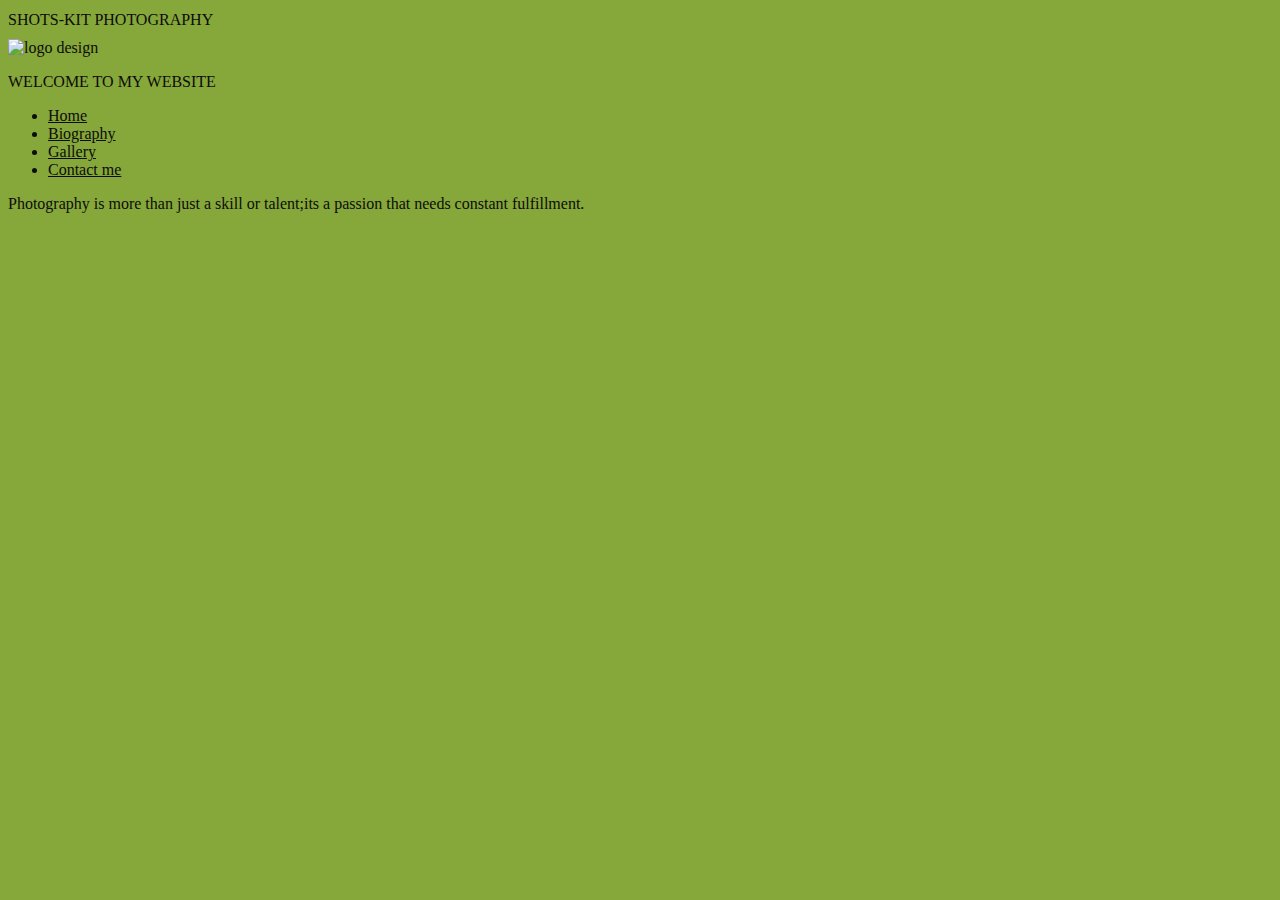
==== index.html @ ec989578 "Add submission form" ====
<!DOCTYPE html>
<html>
    <head>
    <title>Photography</title>
            <link rel="stylesheet" href="index.css">
    </head>
    <body>
        <h1>SHOTS-KIT PHOTOGRAPHY</h1>
        <div class="container">
            <div class="logo">
        <img src="https://bit.ly/3rpSGjx" alt="logo design" height="405" width="304"
     </div>
         <p><align=left></align>WELCOME TO MY WEBSITE<strong></strong></p> 
         <p>
            
            <div class="navbar">
        
        <div class="icon-bar" onclick="Show()">
            <i></i>
            <i></i>
            <i></i>
        </div>

        <ul id="nav-lists">
            <a><li><a href="index.html">Home</a></li></a>
            <li><a href="index2.html">Biography</a></li></a>
             <a><li><a href="Downloads/Gallery.html">Gallery</a></li></a>
            <li><a href="index3.html">Contact me</a></li></a>
        </ul>
        
        </div>
         </p>
        </div>
        <div class="body">
            <p><em>Photography</em> is more than just a skill or talent;its a passion that needs constant fulfillment.</p>
        </div>
        </body>
        </html>
---- index.css ----
*{ 
    scroll-padding-top: ;
     background: #86a739;
     background-attachment: scroll;
     background-origin: border-box;
    color: rgb(12, 12, 12);
    text-align: left;
font-family: cursive;
font-weight: 100;
font-size: medium;
font-style: inherit;
}
#body
{
    div.c {
        text-align;border-top-left-radius: 0mm;
      } 
      
}
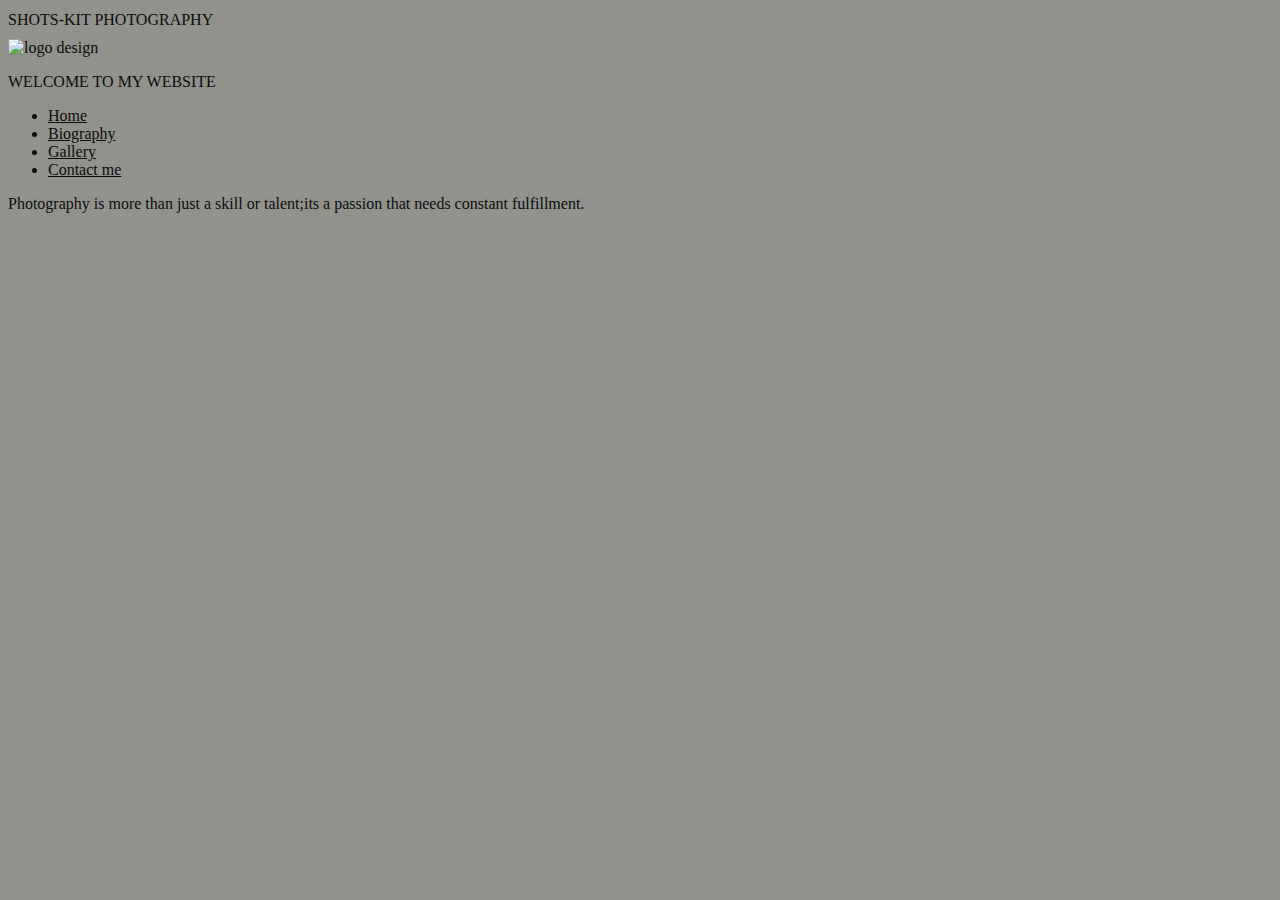
==== commit 27438d83: "change font" ====
--- a/index.html
+++ b/index.html
@@ -9,7 +9,7 @@
         <div class="container">
             <div class="logo">
         <img src="https://bit.ly/3rpSGjx" alt="logo design" height="405" width="304"
-     </div>
+         </div>
          <p><align=left></align>WELCOME TO MY WEBSITE<strong></strong></p> 
          <p>
             
--- a/index.css
+++ b/index.css
@@ -1,8 +1,6 @@
 *{ 
     scroll-padding-top: ;
-     background: #86a739;
-     background-attachment: scroll;
-     background-origin: border-box;
+     background: #90928b;
     color: rgb(12, 12, 12);
     text-align: left;
 font-family: cursive;
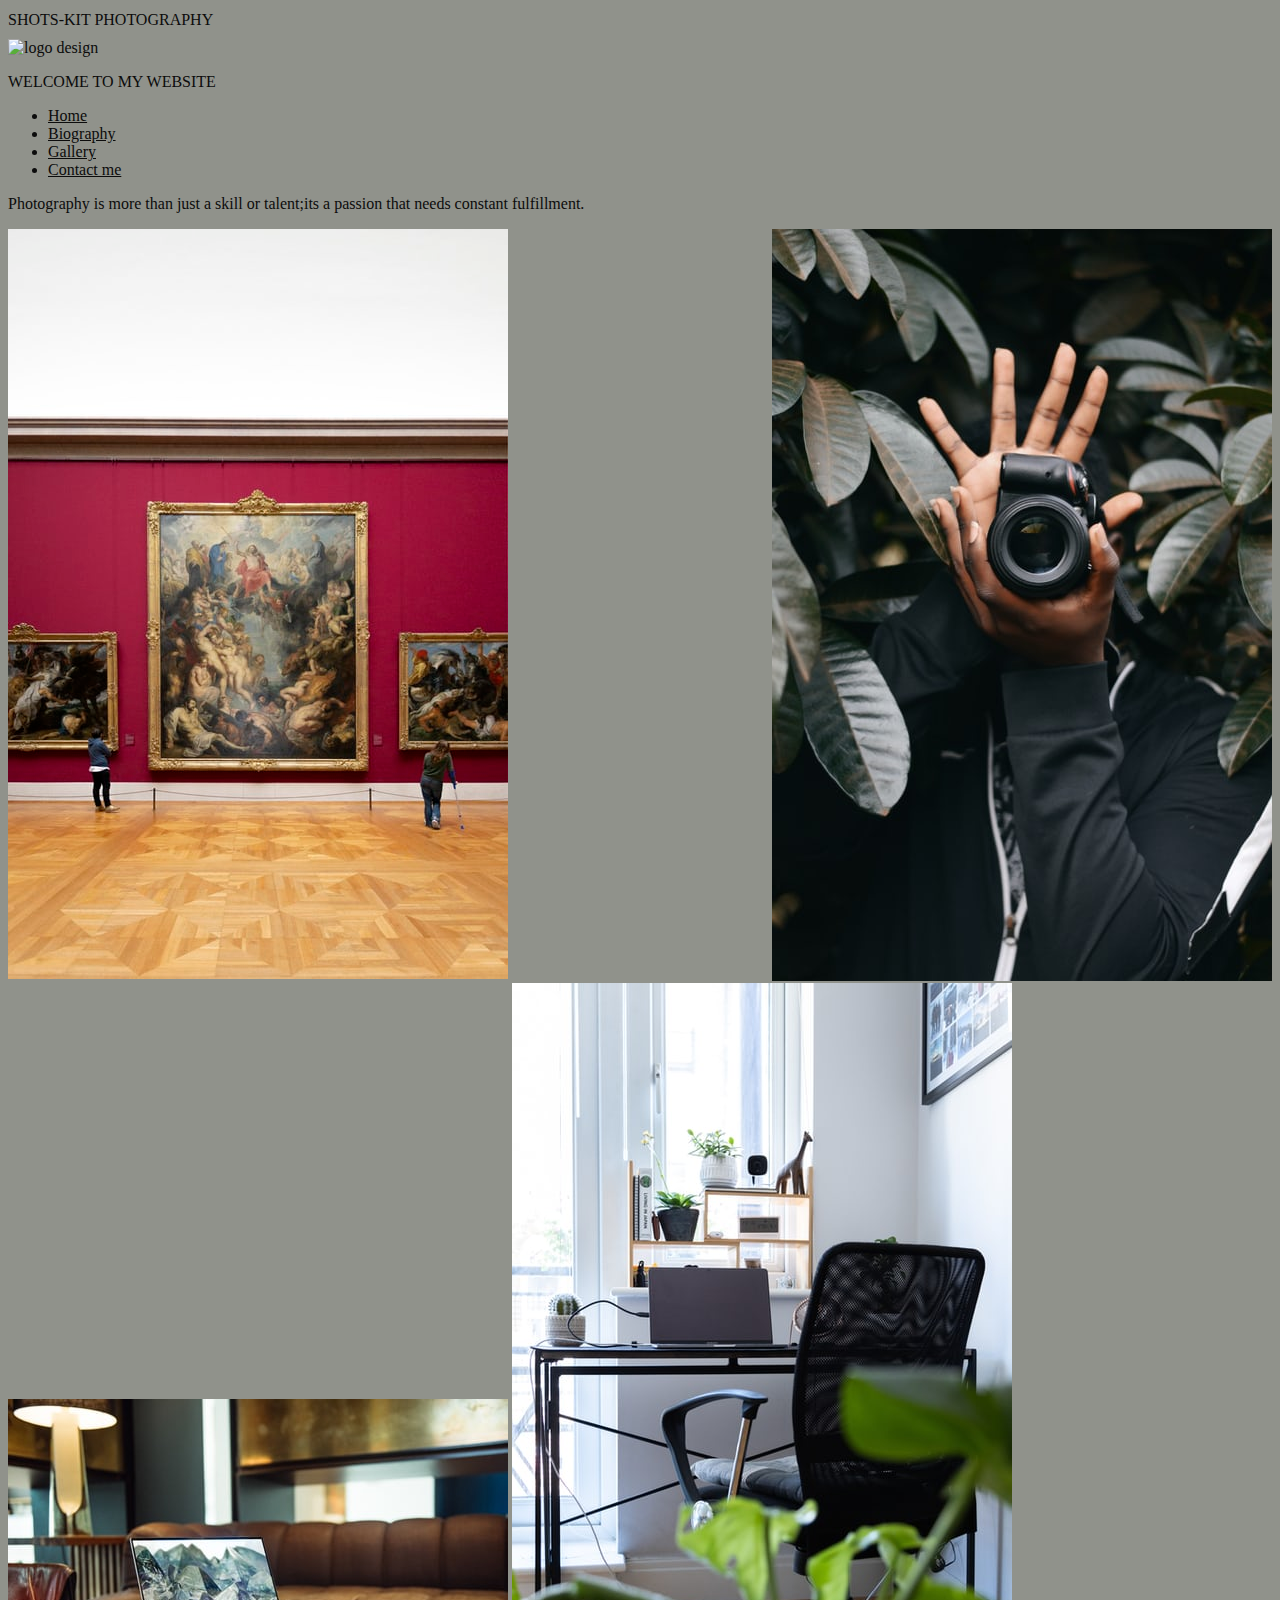
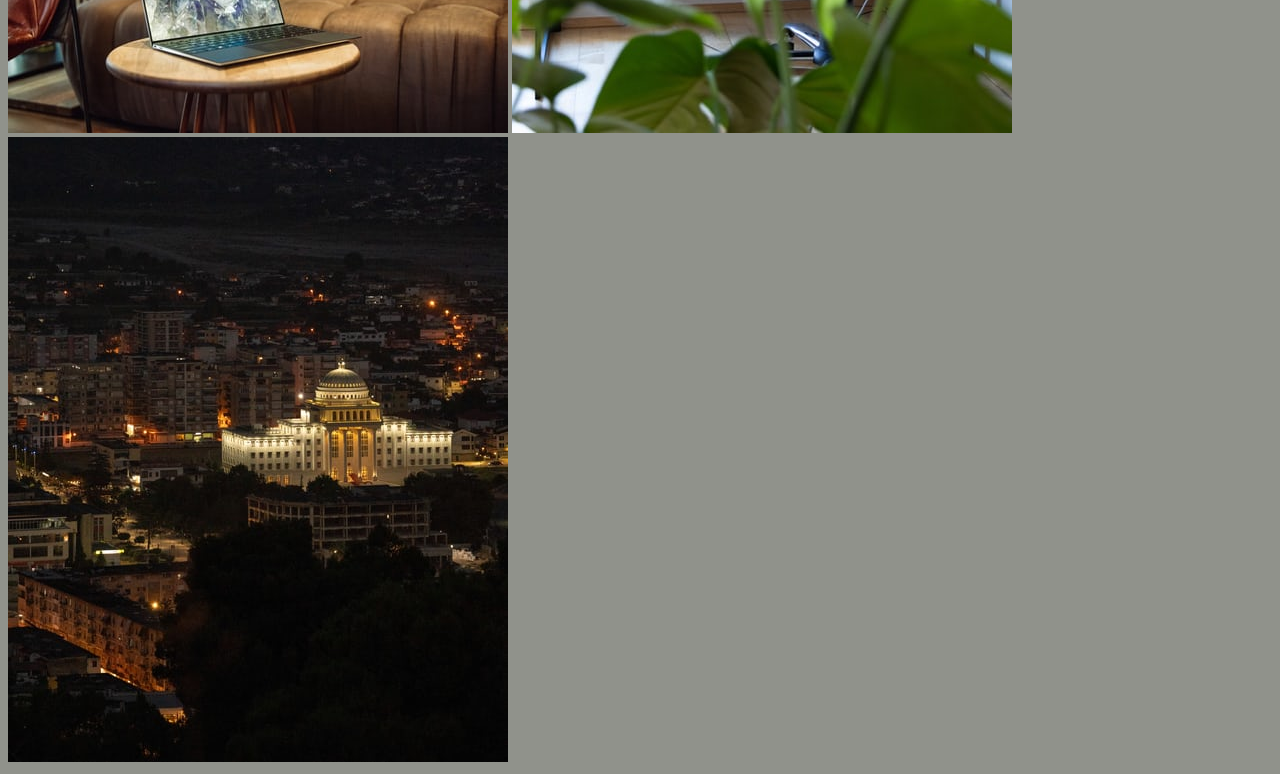
==== commit ed310e9c: "added images" ====
--- a/index.html
+++ b/index.html
@@ -33,6 +33,12 @@
         </div>
         <div class="body">
             <p><em>Photography</em> is more than just a skill or talent;its a passion that needs constant fulfillment.</p>
+            <img id="photo3" src="./assest/img/photo3.jpeg" alt="">
+            <img src="assest/img/photo2.jpeg">
+            <img src="assest/img/photo4.jpeg" alt="">
+            <img src="assest/img/photo6.jpeg" alt="">
+            <img src="assest/img/photo7.jpeg" alt="">
+            
         </div>
         </body>
         </html>--- a/index.css
+++ b/index.css
@@ -8,12 +8,7 @@
 font-size: medium;
 font-style: inherit;
 }
-#body
-{
-    div.c {
-        text-align;border-top-left-radius: 0mm;
-      } 
-      
+#photo3{
+    float: right;
 }
 
-
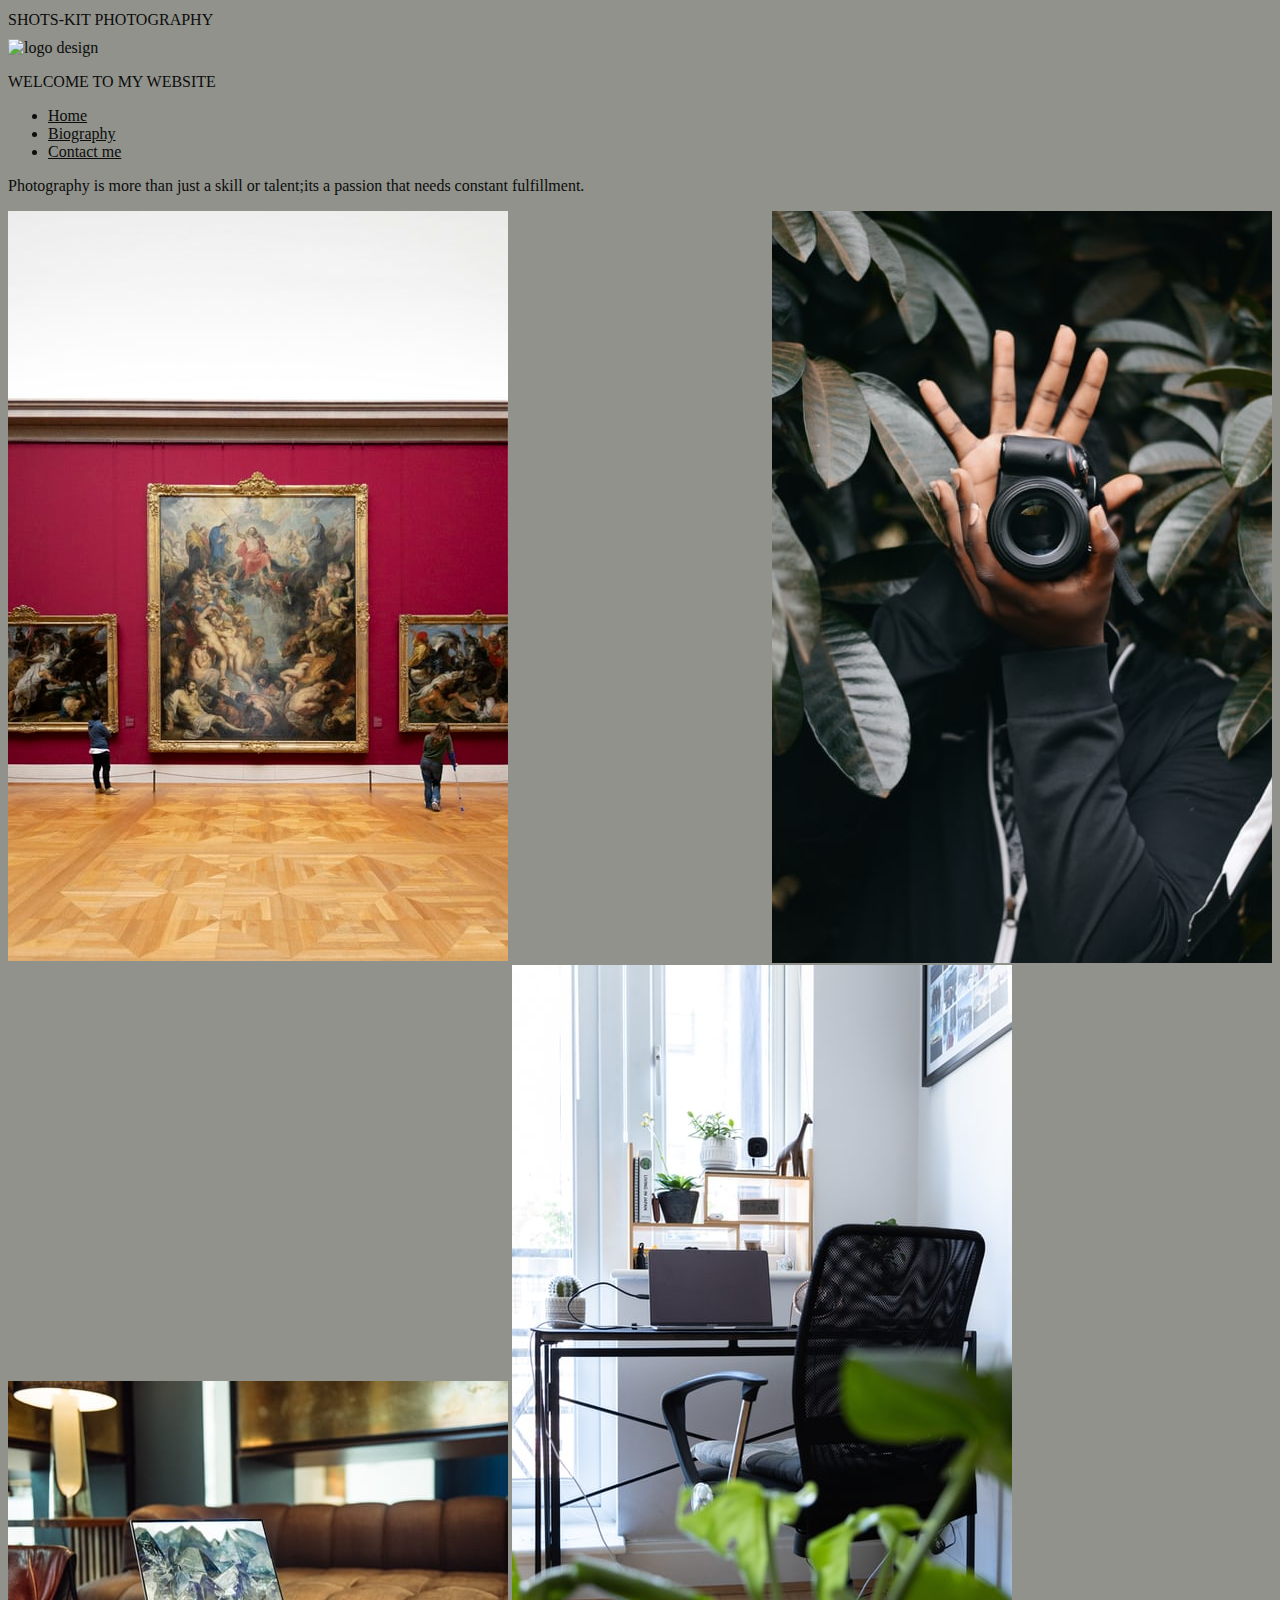
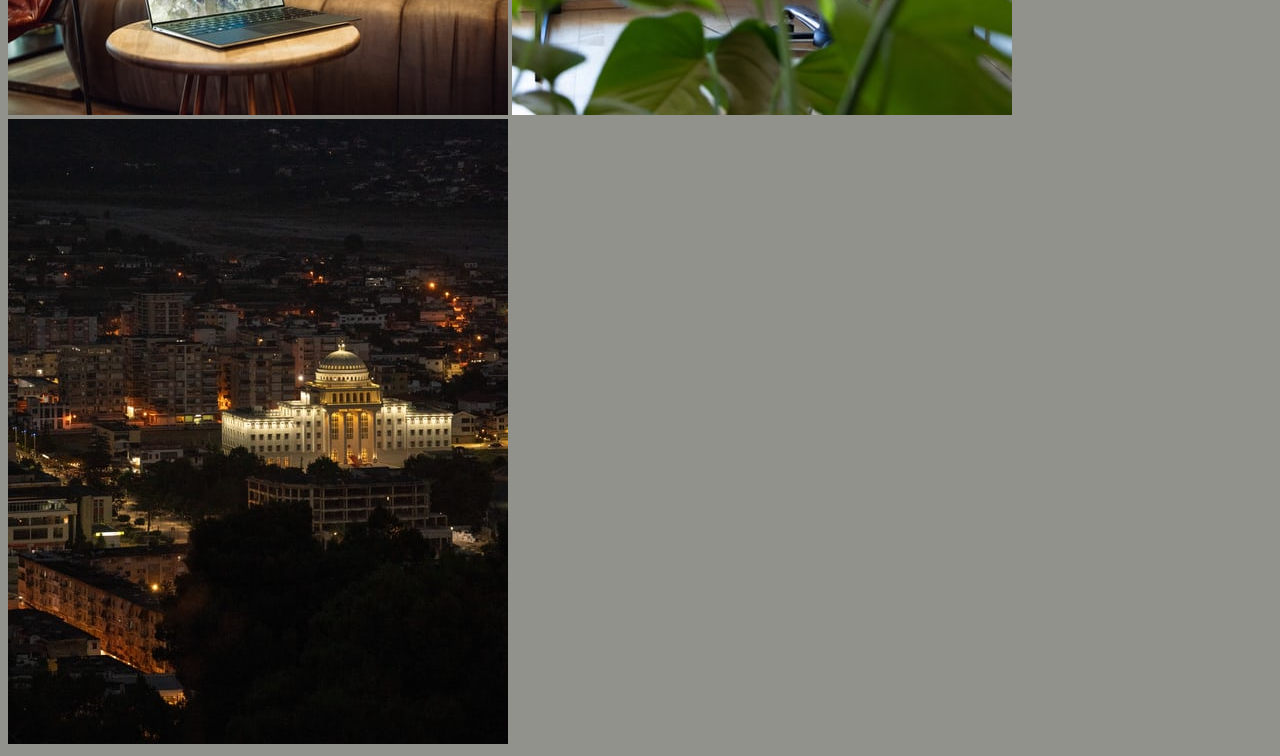
==== commit 29fd954f: "Deleted gallery tab" ====
--- a/index.html
+++ b/index.html
@@ -24,7 +24,6 @@
         <ul id="nav-lists">
             <a><li><a href="index.html">Home</a></li></a>
             <li><a href="index2.html">Biography</a></li></a>
-             <a><li><a href="Downloads/Gallery.html">Gallery</a></li></a>
             <li><a href="index3.html">Contact me</a></li></a>
         </ul>
         
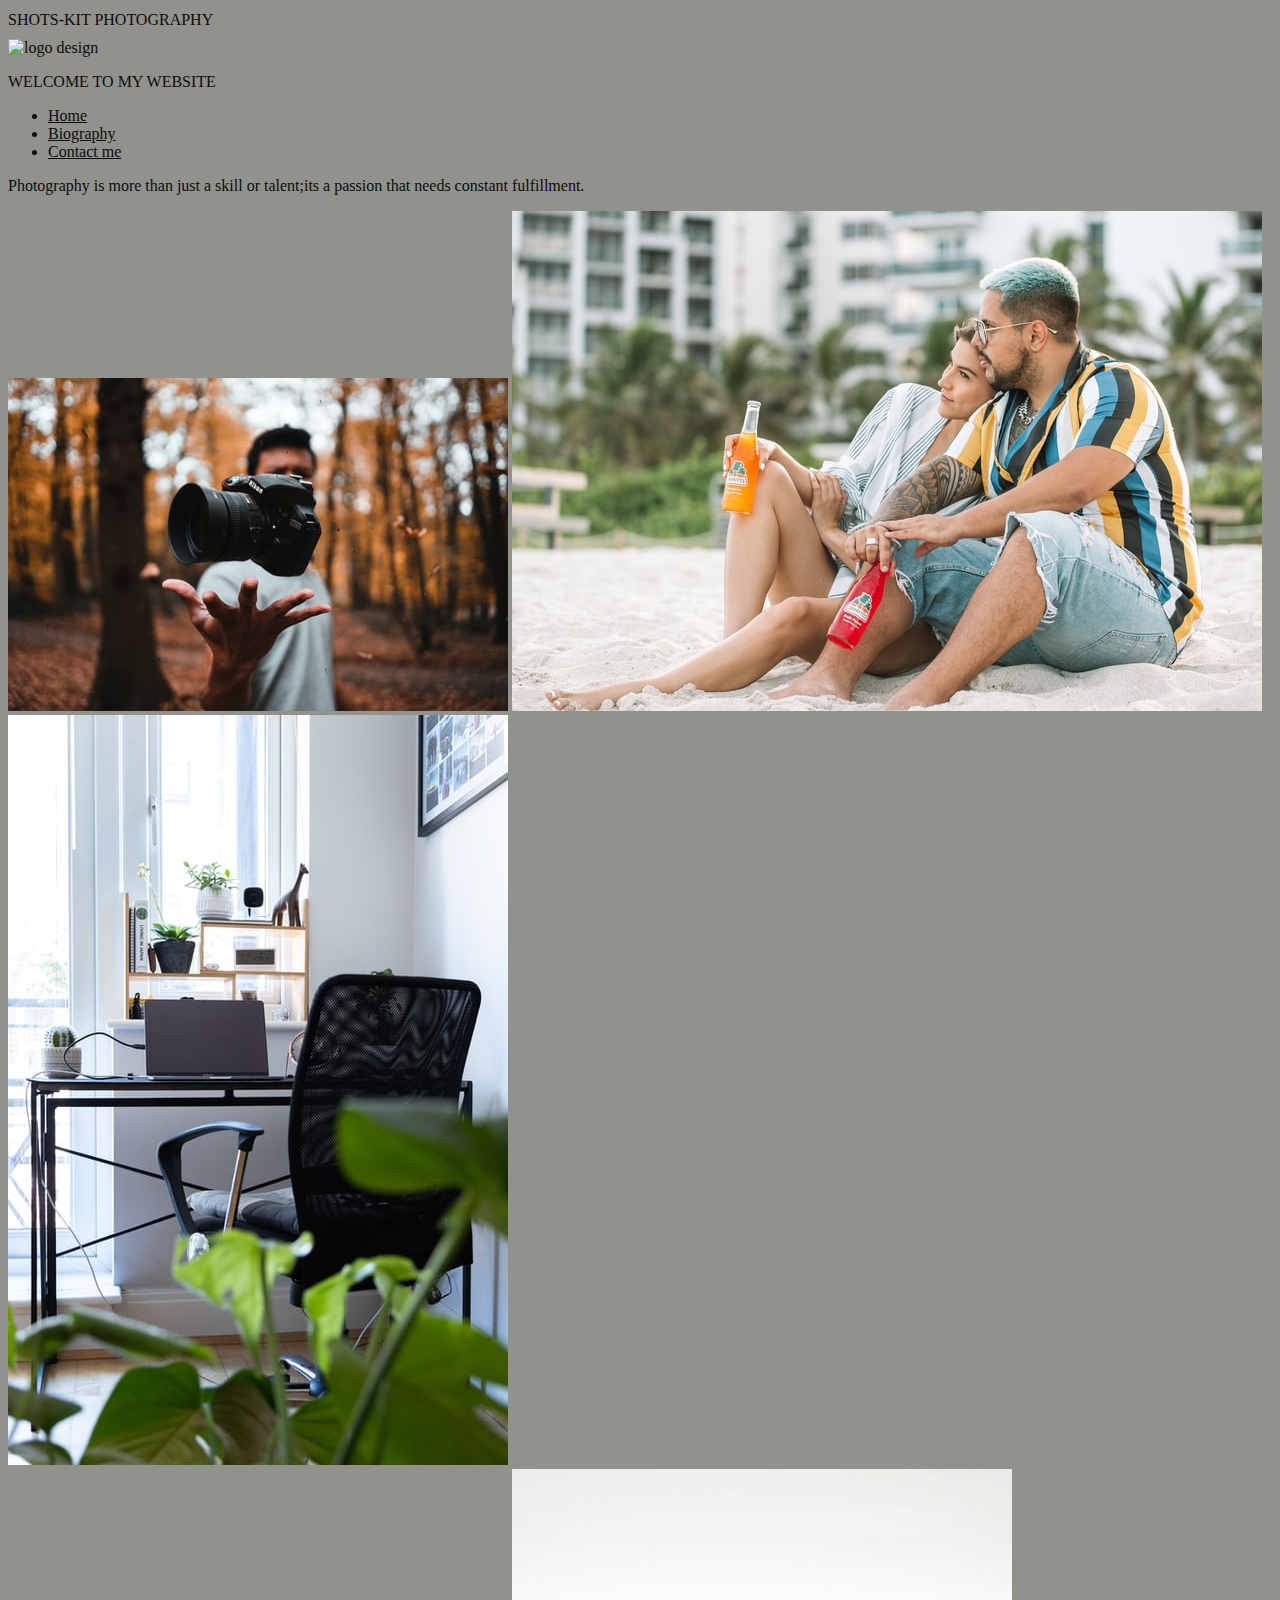
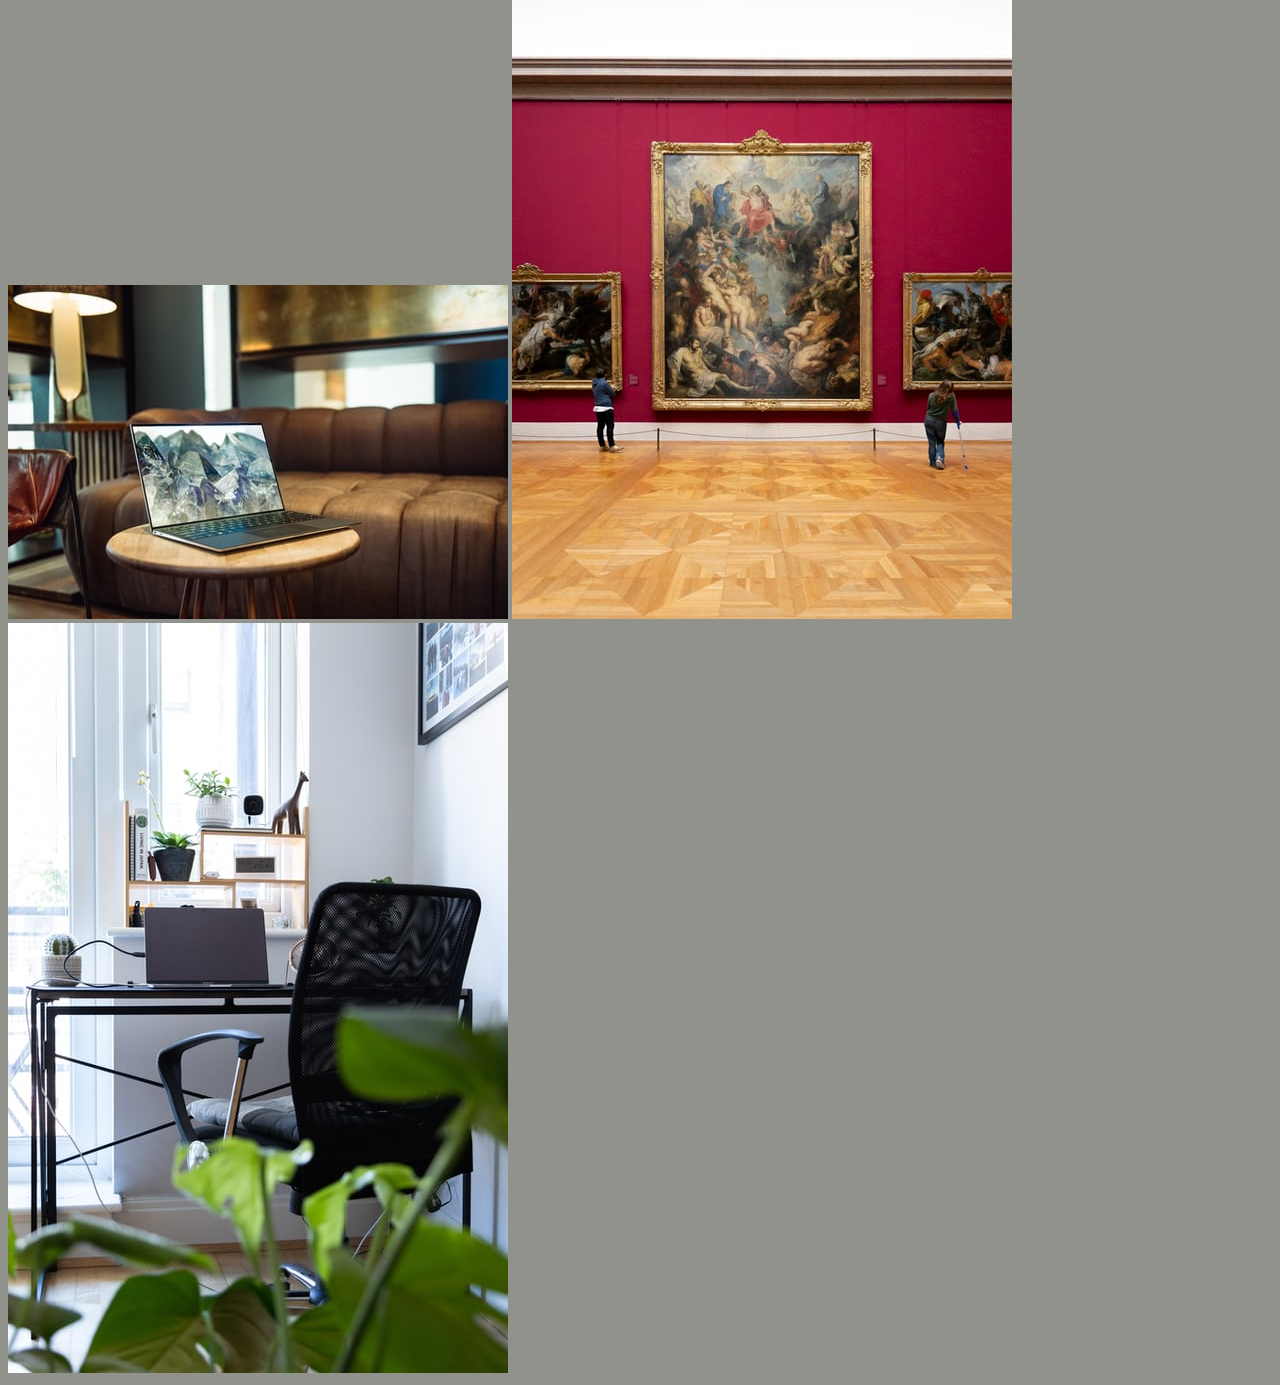
==== commit bf420b49: "Station images" ====
--- a/index.html
+++ b/index.html
@@ -7,8 +7,8 @@
     <body>
         <h1>SHOTS-KIT PHOTOGRAPHY</h1>
         <div class="container">
-            <div class="logo">
-        <img src="https://bit.ly/3rpSGjx" alt="logo design" height="405" width="304"
+        <div class="logo">
+            <img src="https://bit.ly/3rpSGjx" alt="logo design" height="300" width="300">
          </div>
          <p><align=left></align>WELCOME TO MY WEBSITE<strong></strong></p> 
          <p>
@@ -32,12 +32,21 @@
         </div>
         <div class="body">
             <p><em>Photography</em> is more than just a skill or talent;its a passion that needs constant fulfillment.</p>
-            <img id="photo3" src="./assest/img/photo3.jpeg" alt="">
-            <img src="assest/img/photo2.jpeg">
-            <img src="assest/img/photo4.jpeg" alt="">
-            <img src="assest/img/photo6.jpeg" alt="">
-            <img src="assest/img/photo7.jpeg" alt="">
-            
+            <!--start of flex box-->
+            <div class="container">
+                <img src="./assest/img/photo.jpeg" alt="">
+                 <img src="./assest/img/photo8.jpeg" alt="" >
+                 <img src="./assest/img/photo6.jpeg" alt="">
+            </div>
+            <div class="container">
+                <img src="./assest/img/photo4.jpeg" alt="">
+                <img src="./assest/img/photo2.jpeg " alt=""> 
+                <img src="./assest/img/photo6.jpeg" alt="">
+            </div> 
+
+          
+            <!--end of flex box-->
+      
         </div>
         </body>
         </html>--- a/index.css
+++ b/index.css
@@ -1,5 +1,5 @@
 *{ 
-    scroll-padding-top: ;
+    
      background: #90928b;
     color: rgb(12, 12, 12);
     text-align: left;
@@ -9,6 +9,19 @@
 font-style: inherit;
 }
 #photo3{
-    float: right;
+    
+    display: flex;
 }
 
+.column{
+    float: left;
+    width: 20%;
+
+}
+.row{
+    float: left;
+}
+.conteiner{
+display: flex;
+}
+
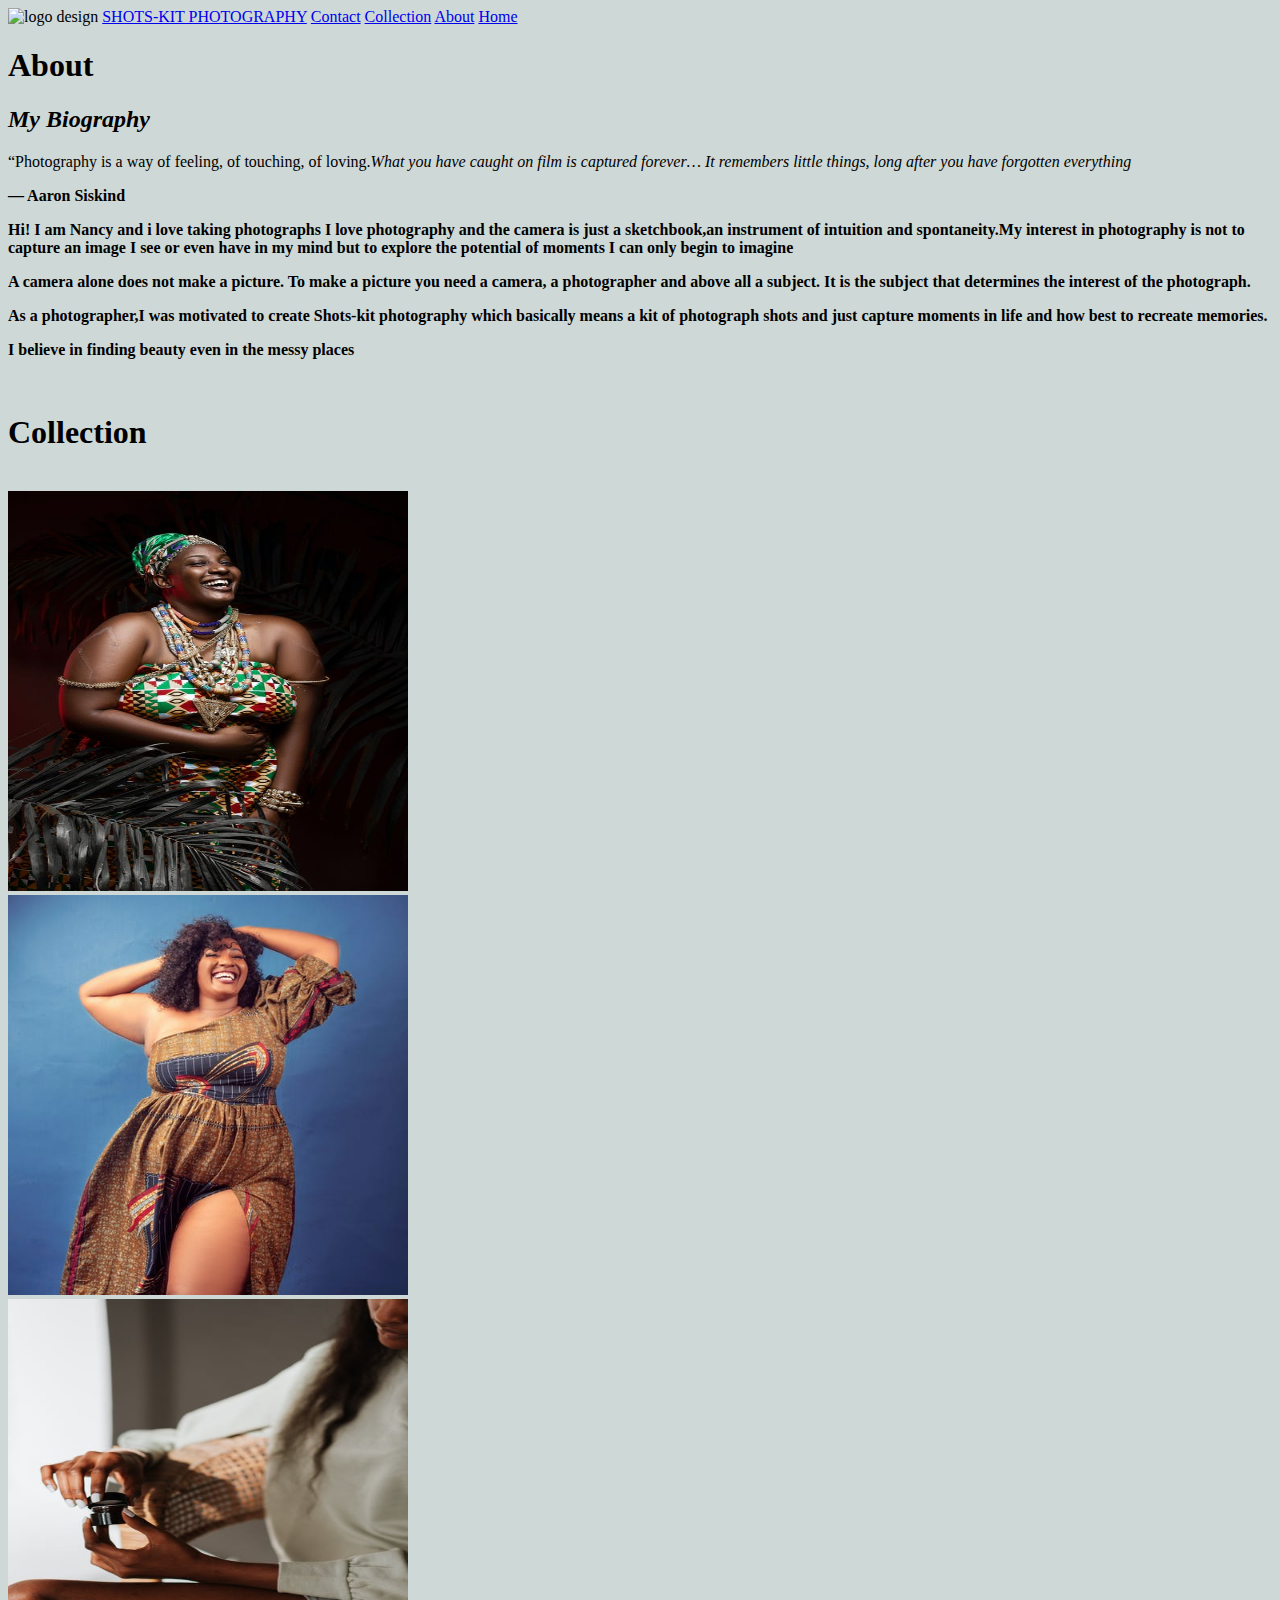
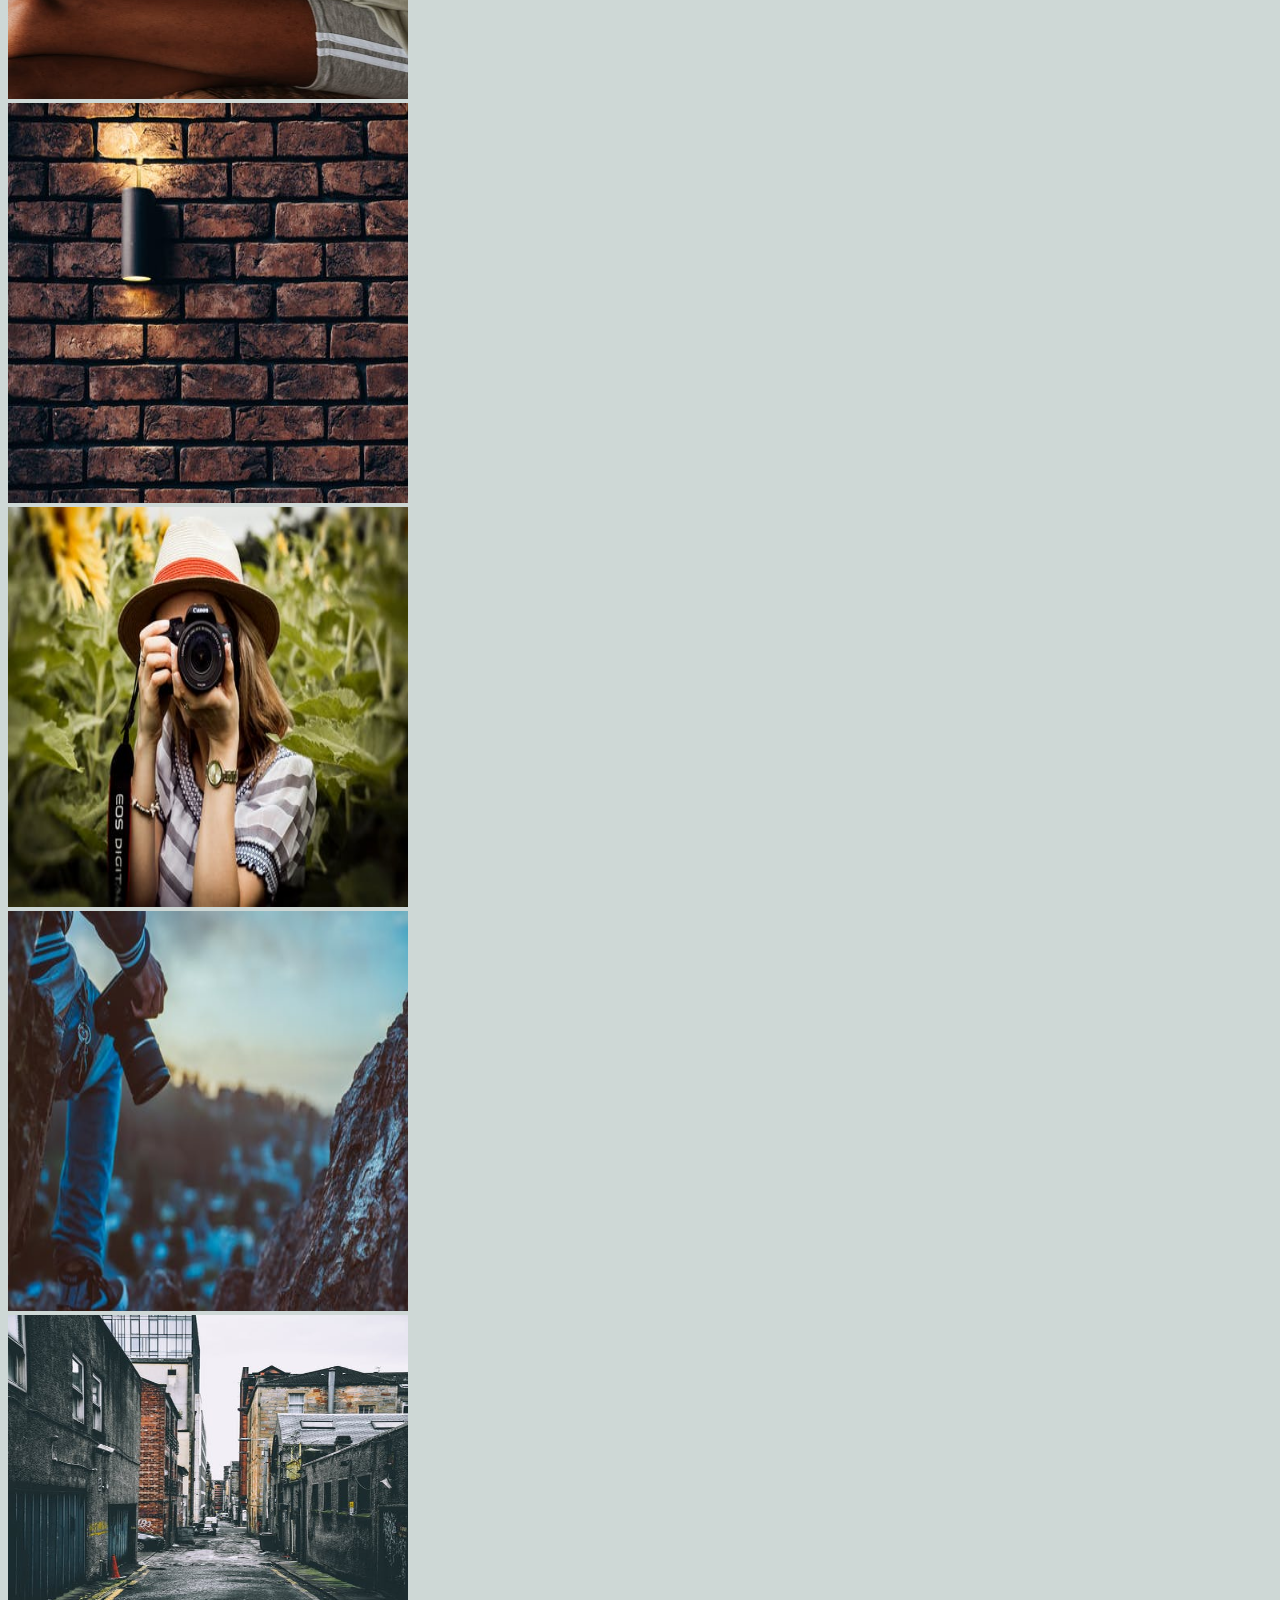
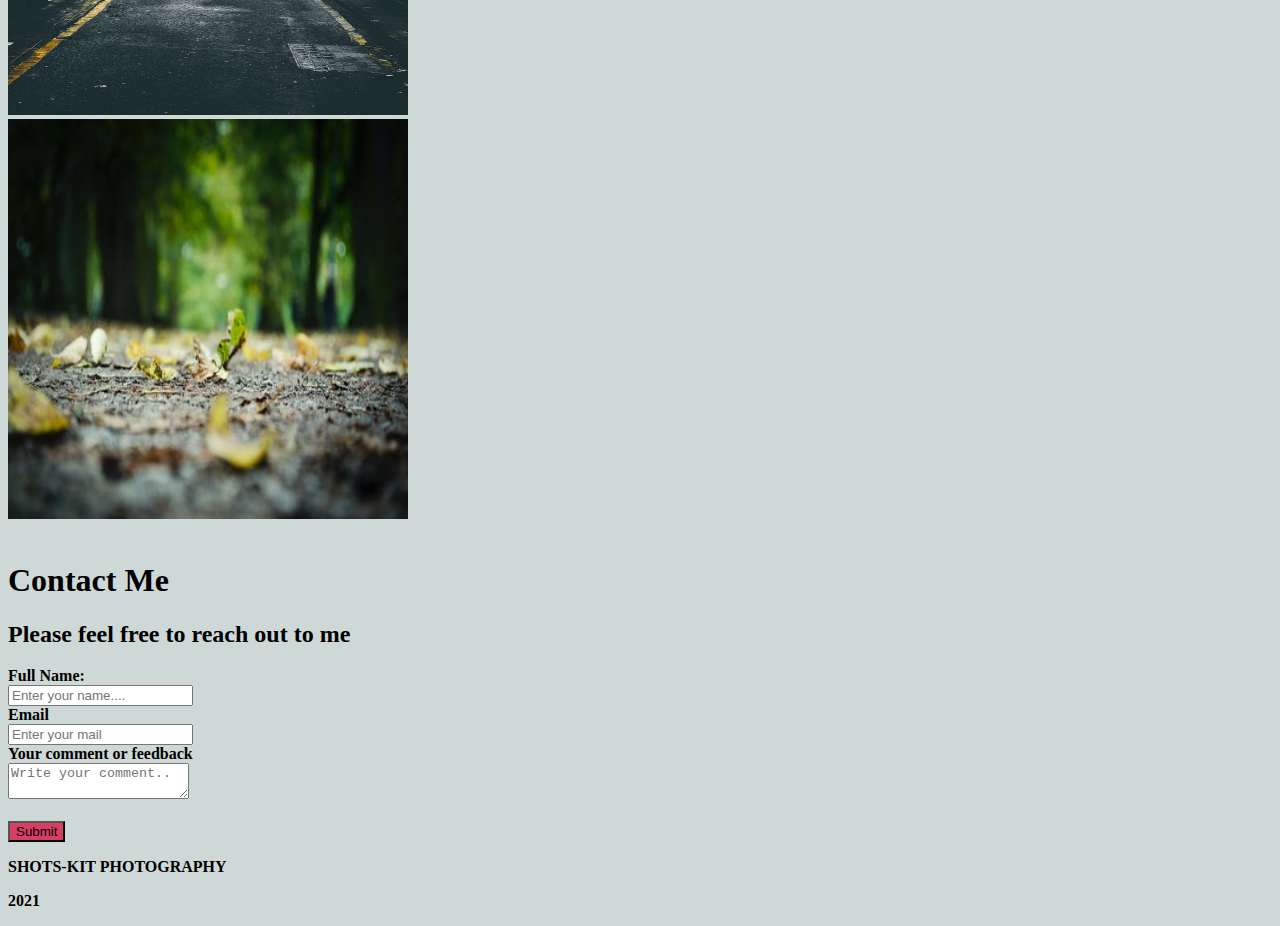
==== commit 8fb98c95: "Change the code base" ====
--- a/index.html
+++ b/index.html
@@ -1,52 +1,124 @@
 <!DOCTYPE html>
-<html>
-    <head>
-    <title>Photography</title>
-            <link rel="stylesheet" href="index.css">
-    </head>
-    <body>
-        <h1>SHOTS-KIT PHOTOGRAPHY</h1>
+<head>
+    <meta charset="UTF-8">
+    <meta http-equiv="X-UA-Compatible" content="IE=edge">
+    <meta name="viewport" content="width=device-width, initial-scale=1.0">
+    <title>photography-shots</title>
+    <link rel="stylesheet" href="./assets/css/index.css">
+</head>
+<body style="background-color: #ced8d6;">
+    <!--Start of the navbar-->
+    <header id="home">
+        <div class="navbar">
+         <img src="https://bit.ly/3rpSGjx" alt="logo design" height="300" width="300">
+            <a href="#Name">SHOTS-KIT PHOTOGRAPHY</a>
+            <a href="#contact">Contact</a>
+            <a href="#Collection">Collection</a>
+            <a href="#about">About</a>
+            <a class="active" href="#home">Home</a>
+        </div>
+    </header>
+    <!--End of the navbar-->
+    <main class="main-content">
+        <!--Start of the about page-->
         <div class="container">
-        <div class="logo">
-            <img src="https://bit.ly/3rpSGjx" alt="logo design" height="300" width="300">
-         </div>
-         <p><align=left></align>WELCOME TO MY WEBSITE<strong></strong></p> 
-         <p>
+            <h1 id="about">About </h1>
+            <h2> <span style="font-style: oblique;"> My Biography</span> </h2>
+            <p><span style="font-family: 'Times New Roman', Times, serif;">
+            <p> 
+                “Photography is a way of feeling, of touching, of loving.<em>What you have caught on film is captured forever… It remembers little things, long after you have forgotten everything</em>
+            </p>
+               <p> <strong>— Aaron Siskind </stong></p>
+                </span>
+            </p>
+            <p>
+                Hi! I am Nancy and i love taking photographs
+                I love photography and the camera is just a sketchbook,an instrument of intuition and spontaneity.My interest in photography is not to capture an image I see or even have in my mind but to explore the potential of moments I can only begin to imagine</p>
+            <p> A camera alone does not make a picture. To make a picture you need a camera, a photographer and above all a subject. It is the subject that determines the interest of the photograph.
+            <p>As a photographer,I was motivated to create Shots-kit photography which basically means a kit of photograph shots and just capture moments in life and how best to recreate memories.</p>
+        
+                I believe in finding beauty even in the messy places
+            </p>
+        <!--End of the about page-->
+
+        <!--start of the Collections Page-->
+        </br>
+        <h1 id="#Collection">Collection</h1>
+    </br>
+        <div class="#Collection">
             
-            <div class="navbar">
+            <div class="box1">
+                <img src="./Assets/snap1.jpeg" alt="" height="400" width="400">
+                
+            </div>
+            <div class="box2">
+                <img src="./Assets/snap2.jpeg" alt="" height="400" width="400">
+            
+            </div>
+            <div class="box3">
+                <img src="./Assets/snap3.jpeg" alt="" height="400" width="400">
+            
+            </div>
+            <div class="box4">
+                <img src="./Assets/snap7.jpeg" alt="" height="400" width="400">
+            </div>
+
+            
+        </div>
+        <div class="#Collection">
+            
+            <div class="box1">
+                <img src="./Assets/snap4.jpeg" alt="" height="400" width="400">
         
-        <div class="icon-bar" onclick="Show()">
-            <i></i>
-            <i></i>
-            <i></i>
+            </div>
+            <div class="box2">
+                <img src="./Assets/snap5.jpeg" alt="" height="400" width="400">
+            </div>
+            <div class="box3">
+                <img src="./Assets/snap6.jpeg "alt="" height="400" width="400">
+            </div>
+            <div class="box4">
+                <img src="./Assets/snap8.jpeg" alt="" height="400" width="400">
+            </div>
         </div>
+</br>   
 
-        <ul id="nav-lists">
-            <a><li><a href="index.html">Home</a></li></a>
-            <li><a href="index2.html">Biography</a></li></a>
-            <li><a href="index3.html">Contact me</a></li></a>
-        </ul>
+        <!--end of the Collections Page-->
+        <!--start of the Contact Page-->
         
-        </div>
-         </p>
-        </div>
-        <div class="body">
-            <p><em>Photography</em> is more than just a skill or talent;its a passion that needs constant fulfillment.</p>
-            <!--start of flex box-->
-            <div class="container">
-                <img src="./assest/img/photo.jpeg" alt="">
-                 <img src="./assest/img/photo8.jpeg" alt="" >
-                 <img src="./assest/img/photo6.jpeg" alt="">
-            </div>
-            <div class="container">
-                <img src="./assest/img/photo4.jpeg" alt="">
-                <img src="./assest/img/photo2.jpeg " alt=""> 
-                <img src="./assest/img/photo6.jpeg" alt="">
-            </div> 
+<div>
+    <h1 id="contact">Contact Me</h1>
+    <h2>Please feel free to reach out to me</h2>
 
-          
-            <!--end of flex box-->
-      
-        </div>
-        </body>
-        </html>+
+        <div class="form">
+            <form action="">
+                <label for="name">Full Name:</label></br>
+                <input type="text" name="name" placeholder="Enter your name...."></br>
+                <label for="email">Email</label></br>
+                <input type="text" name="email" placeholder="Enter your mail"></br>
+                <label for="message">Your comment or feedback</label></br>
+                <textarea id="subject" name="subject" placeholder="Write your comment.." ></textarea> </br> </br>
+                <a href="#home"><button style="background-color:#d83d64">Submit</button></a>
+                
+                
+
+            </form>
+ 
+        </div>   
+    </div>
+</div>
+ 
+
+        <!--end of the Contact page-->
+    </main>
+
+    <!--Start of the footer-->
+    <footer id="footer" class="footer">
+        <p>SHOTS-KIT PHOTOGRAPHY</p>
+        <p>2021 </p>
+    </footer>
+    <!--End of the footer-->
+    
+</body>
+</html>  